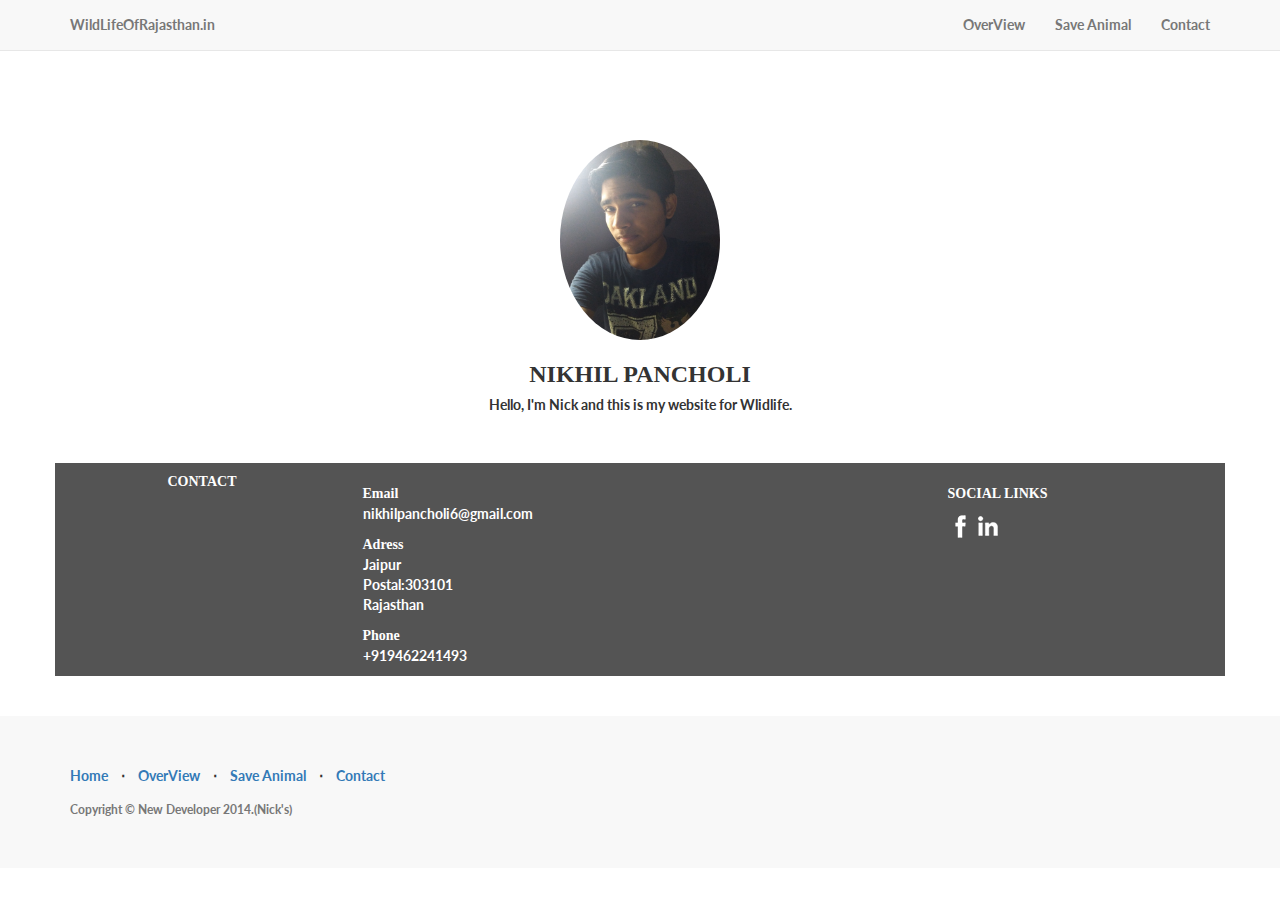
==== contact.html @ 9d423952 "newone" ====
<!doctype html>
<html>
<head>
<meta charset="utf-8">
<title>WildLife</title>
<meta name="viewport" content="width=device-width, initial-scale=1">
<link rel="stylesheet" href="css/bootstrap.min.css">
<link rel="stylesheet" href="css/my.css">
<link rel="stylesheet" href="css/bootstrap.theme.min.css">
<link href="font-awesome/css/font-awesome.min.css" rel="stylesheet" type="text/css">
<link href="http://fonts.googleapis.com/css?family=Lato:300,400,700,300italic,400italic,700italic" rel="stylesheet" type="text/css">
<script src="https://ajax.googleapis.com/ajax/libs/jquery/1.11.1/jquery.min.js"></script>
<script src="js/bootstrap.min.js"></script>
<link rel="icon" type="image/png" href="contactthelion-logo.png" />

 
<style>
  .carousel-inner > .item > img,
  .carousel-inner > .item > a > img {
      width: 70%;
      margin: auto;
  }
  </style>
</head>

<body>
<nav class="navbar navbar-default navbar-fixed-top topnav" role="navigation">
        <div class="container topnav"> 
            <div class="navbar-header">
                <button type="button" class="navbar-toggle" data-toggle="collapse" data-target="#bs-example-navbar-collapse-1">
                    <span class="sr-only">Toggle navigation</span>
                    <span class="icon-bar"></span>
                    <span class="icon-bar"></span>
                    <span class="icon-bar"></span>
                </button>
                <a class="navbar-brand topnav" href="index.html">WildLifeOfRajasthan.in</a>
            </div>
           
            <div class="collapse navbar-collapse" id="bs-example-navbar-collapse-1">
                <ul class="nav navbar-nav navbar-right">
                    <li>
                        <a href="deta.html">OverView</a>
                    </li>
                    <li>
                        <a href=" ">Save Animal</a>
                    </li>
                    <li>
                        <a href="contact.html">Contact</a>
                    </li>
                </ul>
            </div>
       </div>
    </nav>
    <br>
    <br>
    
    
<div id="ww">
	    <div class="container">
        <center> <img src="image/IMG_20150718_182422.jpg" width="160" height="200" class="img-circle" alt="Nikhil"> </center>
        <p> <h3><center> <font face="Century Gothic"> NIKHIL PANCHOLI </font></center></h3> </p>
			<p><h5><center>Hello, I'm Nick and this is my website for Wlidlife.
				 </center></h5></p>
	    </div> 
	</div>
<br>
<br>

<div id="1">
<div class="container" style="background-color:rgba(0,0,0,0.67)">

<div class="row">
			
				<div class="col-lg-2 col-lg-offset-1">
					<h5><font face="Century Gothic" color="white"> CONTACT </font> </h5>
				</div><br>
				<div class="col-lg-6">
					<p><t> <font color="white" face="Century Gothic">Email </font></t><br/>
						<font color="white"> nikhilpancholi6@gmail.com </font>  <br/>
					</p>
					<p><t><font color="white" face="Century Gothic">Adress </font></t><br/>
						<font color="white"> Jaipur </font><br/>
						<font color="white"> Postal:303101 </font><br/>
						<font color="white"> Rajasthan </font><br/>
					</p>
					<p><t><font color="white" face="Century Gothic">Phone </font></t><br/>
						<font color="white"> +919462241493 </font><br/>
					</p>
				</div>
				<div class="col-lg-3">
					<p><sm><font color="white" face="Century Gothic"> SOCIAL LINKS </font></sm></p>
					<p>
						
						
						<a href="http://www.facebook.com/nikhil.pancholi2"><i class="icon-facebook"><img src="image/icon_facebook.png"></i></a>
						<a href="http://in.linkedin.com/pub/nikhil-pancholi/98/510/1a1"><i class="icon-linkedin"><img src="image/icon_linkedin.png"> </i></a>
						

					</p>
				</div>
			</div><!--/.row -->
       </div>
</div>
<br>
<br>
<footer>
     <div class="container">
         <div class="row">
               <div class="col-lg-12">
                    <ul class="list-inline">
                  <li>
                            <a href="index.html">Home</a>
                        </li>
                  <li class="footer-menu-divider">&sdot;</li>
                        <li>
                            <a href="deta.html">OverView</a>
                   </li>
                        <li class="footer-menu-divider">&sdot;</li>
                    <li>
                            <a href=" ">Save Animal</a>
                        </li>
                        <li class="footer-menu-divider">&sdot;</li>
                   <li>
                            <a href="contact.html">Contact</a>
                        </li>
                    </ul>
       <p class="copyright text-muted small">Copyright &copy; New Developer 2014.(Nick's)</p>
                </div>
            </div>
        </div>
    </footer>
 
</body>
</html>
---- css/my.css ----
body,
html {
    width: 100%;
    height: 100%;
}

body,
h1,
h2,
h3,
h4,
h5,
h6 {
    font-family: "Lato","Helvetica Neue",Helvetica,Arial,sans-serif;
    font-weight: 700;
}

.topnav {
    font-size: 14px; 
}




footer {
    padding: 50px 0;
    background-color: #f8f8f8;
}

p.copyright {
    margin: 15px 0 0;
}
  
	   

#ww{
	padding-top:100px;
}
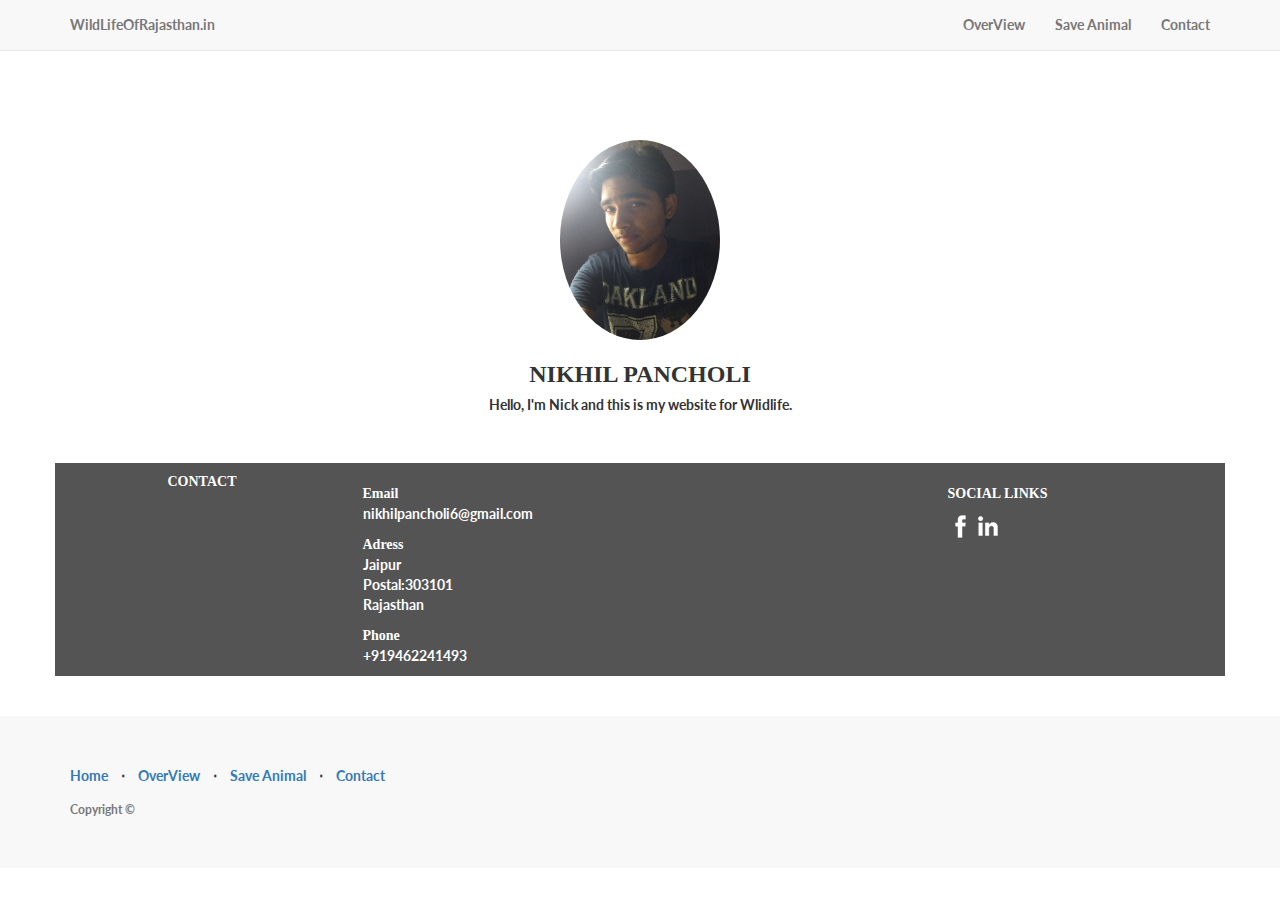
==== commit cf61dbb4: "allnewdata" ====
--- a/contact.html
+++ b/contact.html
@@ -11,8 +11,6 @@
 <link href="http://fonts.googleapis.com/css?family=Lato:300,400,700,300italic,400italic,700italic" rel="stylesheet" type="text/css">
 <script src="https://ajax.googleapis.com/ajax/libs/jquery/1.11.1/jquery.min.js"></script>
 <script src="js/bootstrap.min.js"></script>
-<link rel="icon" type="image/png" href="contactthelion-logo.png" />
-
  
 <style>
   .carousel-inner > .item > img,
@@ -124,7 +122,7 @@
                             <a href="contact.html">Contact</a>
                         </li>
                     </ul>
-       <p class="copyright text-muted small">Copyright &copy; New Developer 2014.(Nick's)</p>
+       <p class="copyright text-muted small">Copyright &copy;</p>
                 </div>
             </div>
         </div>
